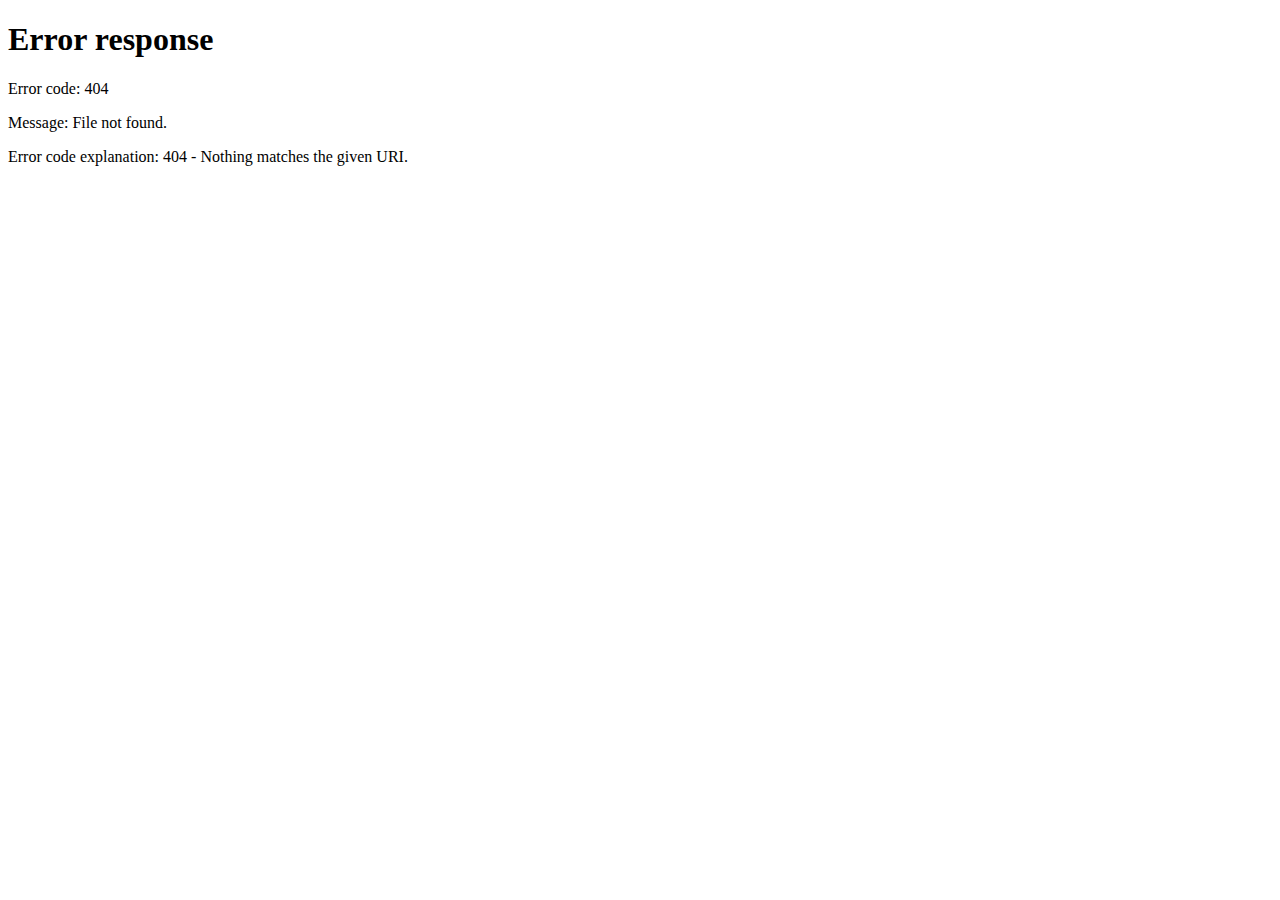
==== categories.html @ 7c7d5a71 "Initial commit" ====
<!DOCTYPE html>
<html lang="en">
<head>
  <meta charset="UTF-8">
  <meta name="viewport" content="width=device-width, initial-scale=1.0">
  <title>Dashboard - Categories</title>
  <link rel="stylesheet" href="./css/styles.css">
</head>
<body>
  <header>
    <h1>Dashboard - Categories</h1>
  </header>
  <main>
    <button id="addCategory">Add Category</button>
    <table id="categoryTable">
      <thead>
        <tr>
          <th>Name</th>
          <th>Actions</th>
        </tr>
      </thead>
      <tbody></tbody>
    </table>
  </main>
  <script src="./js/categories.js"></script>
</body>
</html>
---- css/styles.css ----
body {
  font-family: Arial, sans-serif;
  margin: 0;
  padding: 0;
  background-color: #f9f9f9;
}

header {
  background-color: #333;
  color: white;
  padding: 1rem;
  text-align: center;
}

table {
  width: 100%;
  border-collapse: collapse;
  margin: 20px 0;
}

table th, table td {
  border: 1px solid #ddd;
  padding: 8px;
  text-align: left;
}

table th {
  background-color: #f4f4f4;
}

button {
  padding: 5px 10px;
  margin: 0 5px;
  border: none;
  background-color: #007bff;
  color: white;
  cursor: pointer;
}

button:hover {
  background-color: #0056b3;
}
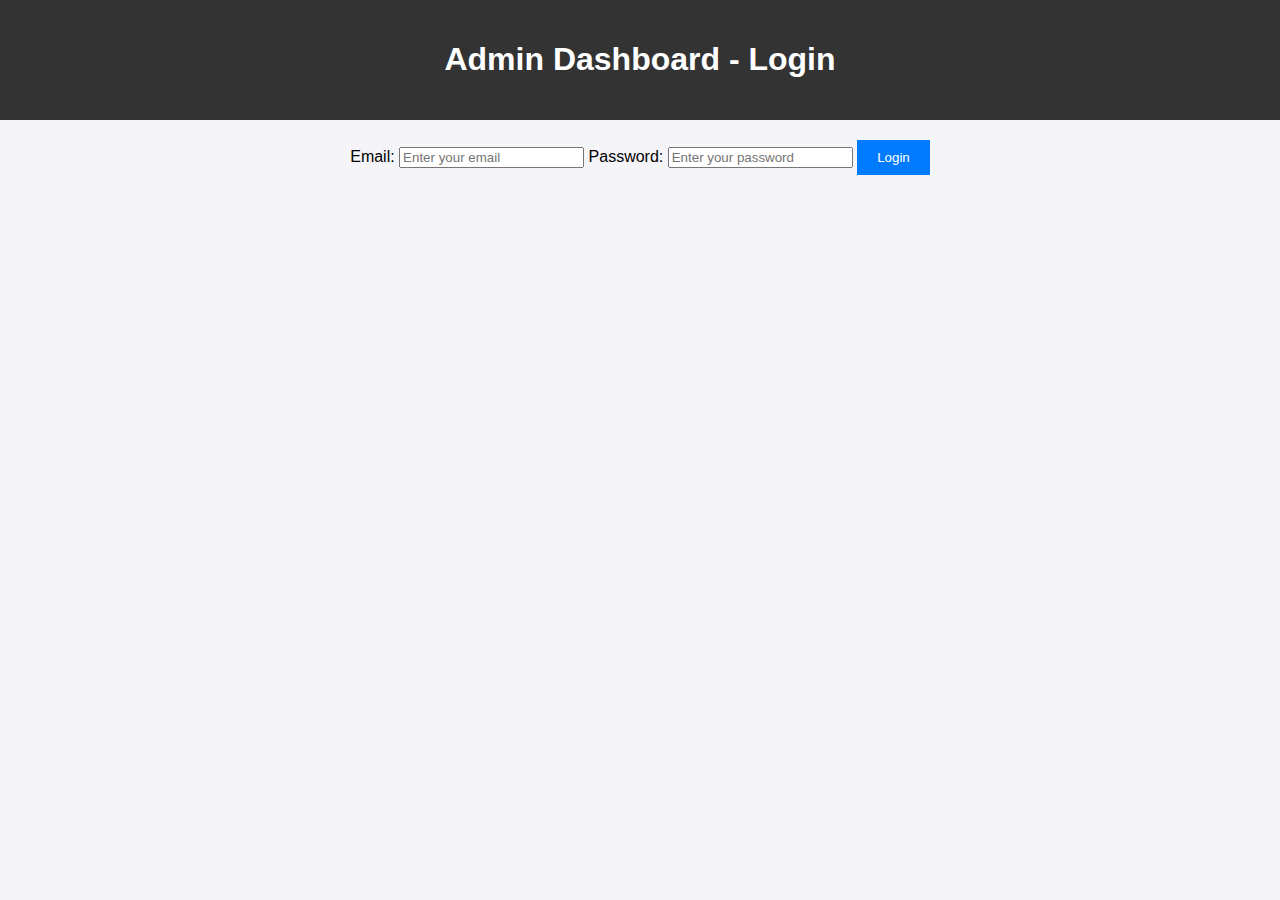
==== commit dd250efa: "Changed new things" ====
--- a/categories.html
+++ b/categories.html
@@ -3,12 +3,19 @@
 <head>
   <meta charset="UTF-8">
   <meta name="viewport" content="width=device-width, initial-scale=1.0">
-  <title>Dashboard - Categories</title>
+  <title>Categories Management</title>
   <link rel="stylesheet" href="./css/styles.css">
 </head>
 <body>
   <header>
-    <h1>Dashboard - Categories</h1>
+    <h1>Categories Management</h1>
+    <nav>
+      <ul class="nav-menu">
+        <li><a href="./index.html">Dashboard</a></li>
+        <li><a href="./products.html">Products</a></li>
+        <li><a href="./users.html">Users</a></li>
+      </ul>
+    </nav>
   </header>
   <main>
     <button id="addCategory">Add Category</button>
--- a/css/styles.css
+++ b/css/styles.css
@@ -1,39 +1,48 @@
 body {
   font-family: Arial, sans-serif;
+  background-color: #f4f4f9;
   margin: 0;
   padding: 0;
-  background-color: #f9f9f9;
 }
 
 header {
   background-color: #333;
   color: white;
-  padding: 1rem;
+  padding: 20px;
   text-align: center;
 }
 
-table {
-  width: 100%;
-  border-collapse: collapse;
-  margin: 20px 0;
+nav ul {
+  list-style: none;
+  padding: 0;
+  display: flex;
+  justify-content: center;
+  gap: 15px;
 }
 
-table th, table td {
-  border: 1px solid #ddd;
-  padding: 8px;
-  text-align: left;
+nav ul li {
+  display: inline;
 }
 
-table th {
-  background-color: #f4f4f4;
+nav ul li a,
+nav ul li button {
+  text-decoration: none;
+  color: white;
+  background: none;
+  border: none;
+  font-weight: bold;
+}
+
+main {
+  padding: 20px;
+  text-align: center;
 }
 
 button {
-  padding: 5px 10px;
-  margin: 0 5px;
-  border: none;
+  padding: 10px 20px;
   background-color: #007bff;
   color: white;
+  border: none;
   cursor: pointer;
 }
 
